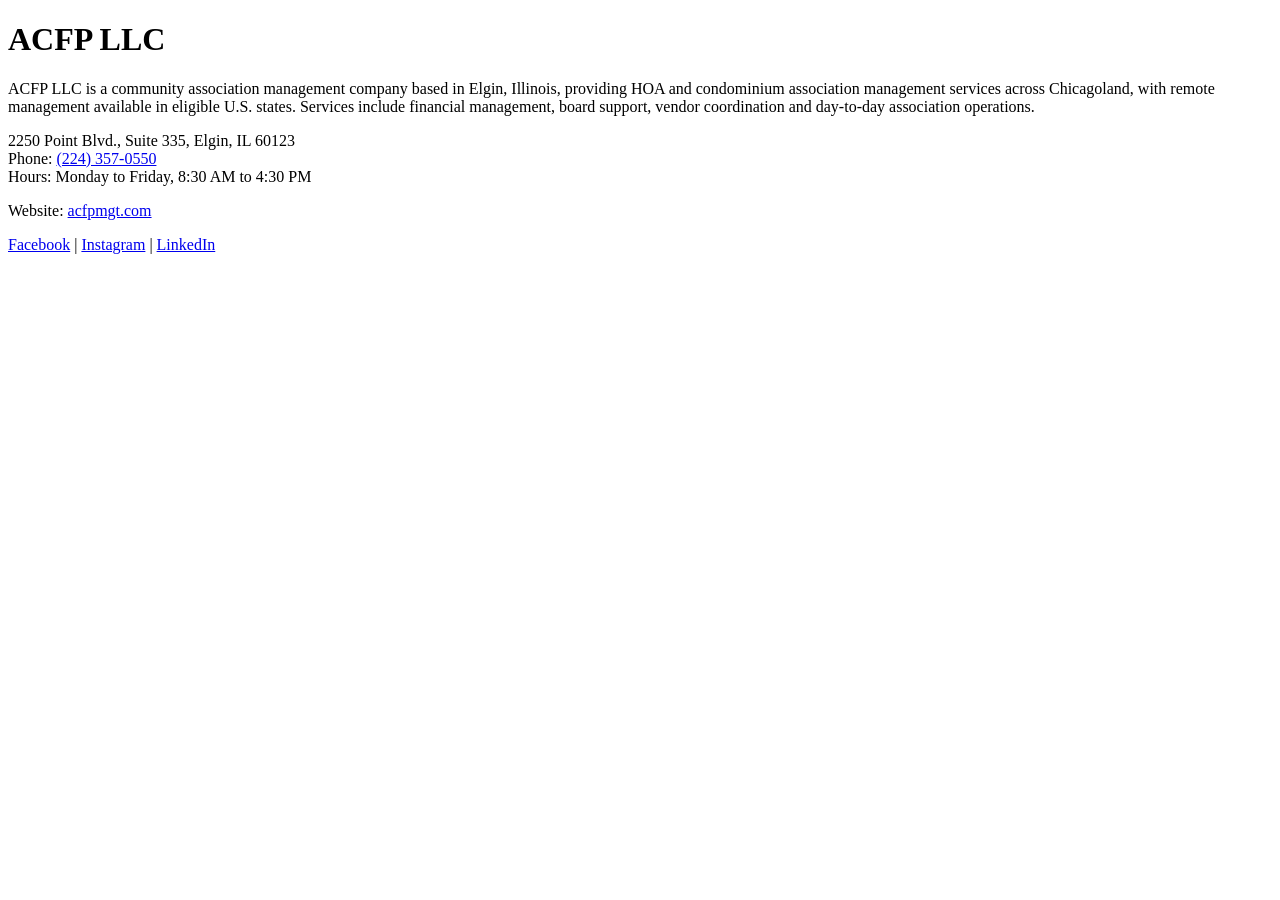
==== index.html @ fa05a3b2 "Create index.html" ====
<!DOCTYPE html>
<html lang="en">
<head>
<meta charset="utf-8">
<meta name="viewport" content="width=device-width, initial-scale=1">
<title>ACFP LLC | Community Association &amp; HOA Management in Elgin, IL</title>
<meta name="description" content="ACFP LLC provides HOA and condominium association management in Elgin, Illinois and across Chicagoland.">
</head>
<body>
<h1>ACFP LLC</h1>
<p>ACFP LLC is a community association management company based in Elgin, Illinois, providing HOA and condominium association management services across Chicagoland, with remote management available in eligible U.S. states. Services include financial management, board support, vendor coordination and day-to-day association operations.</p>
<p>2250 Point Blvd., Suite 335, Elgin, IL 60123<br>
Phone: <a href="tel:+12243570550">(224) 357-0550</a><br>
Hours: Monday to Friday, 8:30 AM to 4:30 PM</p>
<p>Website: <a href="https://acfpmgt.com/">acfpmgt.com</a></p>
<p><a href="https://www.facebook.com/acfpmgt/">Facebook</a> | <a href="https://www.instagram.com/acfpmgt/">Instagram</a> | <a href="https://www.linkedin.com/company/acfp-llc">LinkedIn</a></p>
</body>
</html>
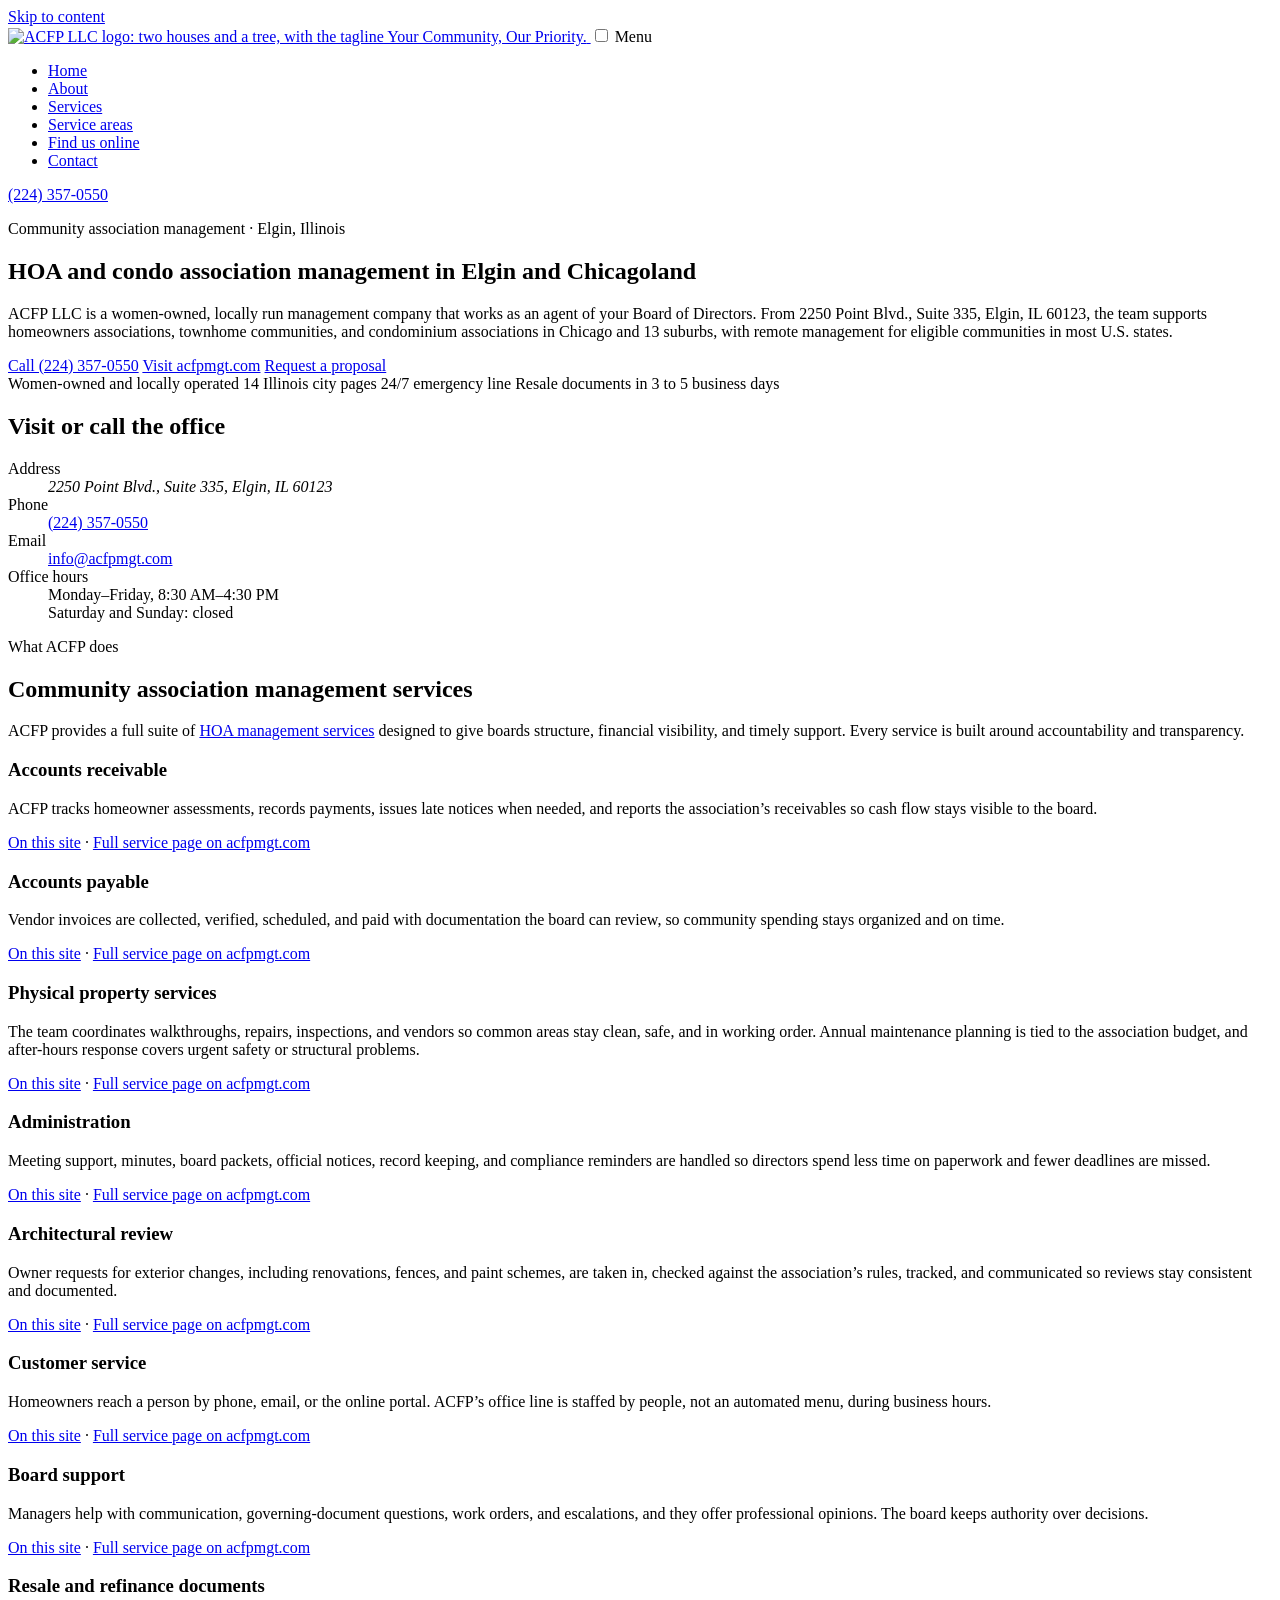
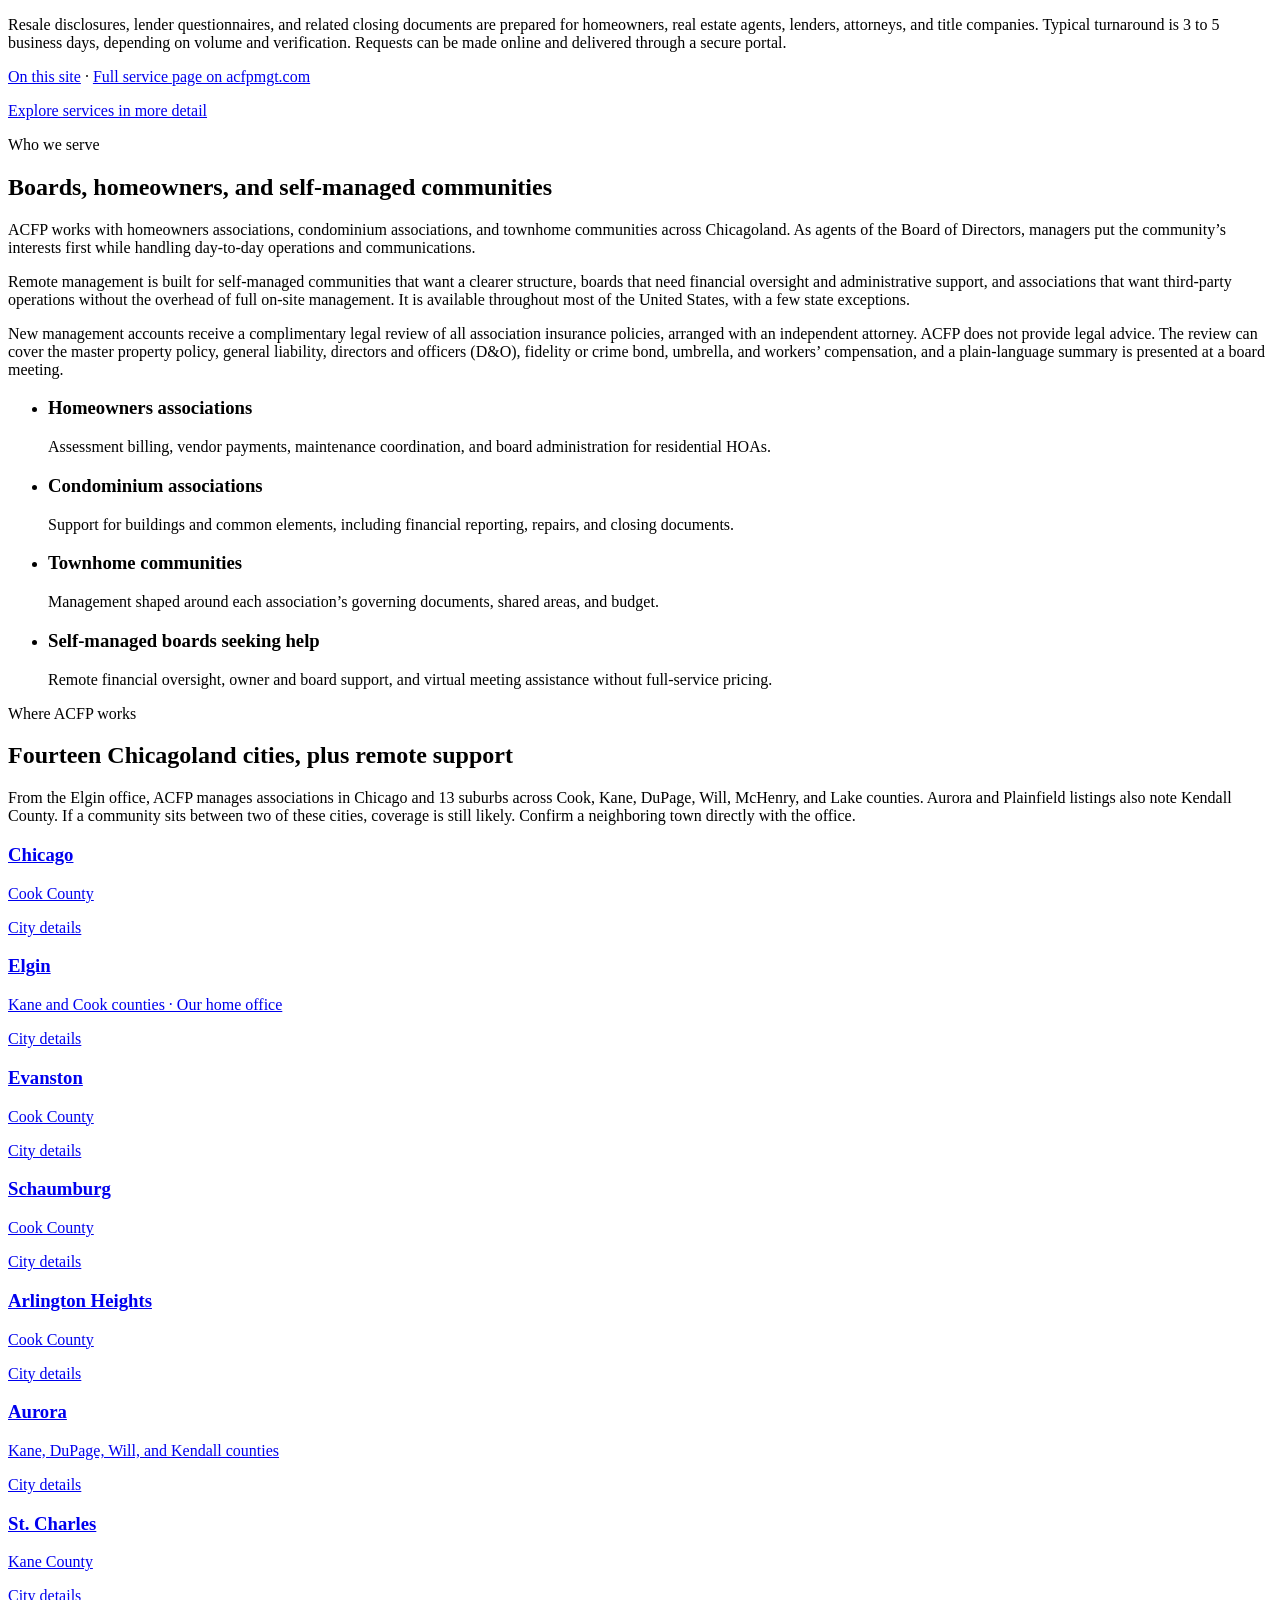
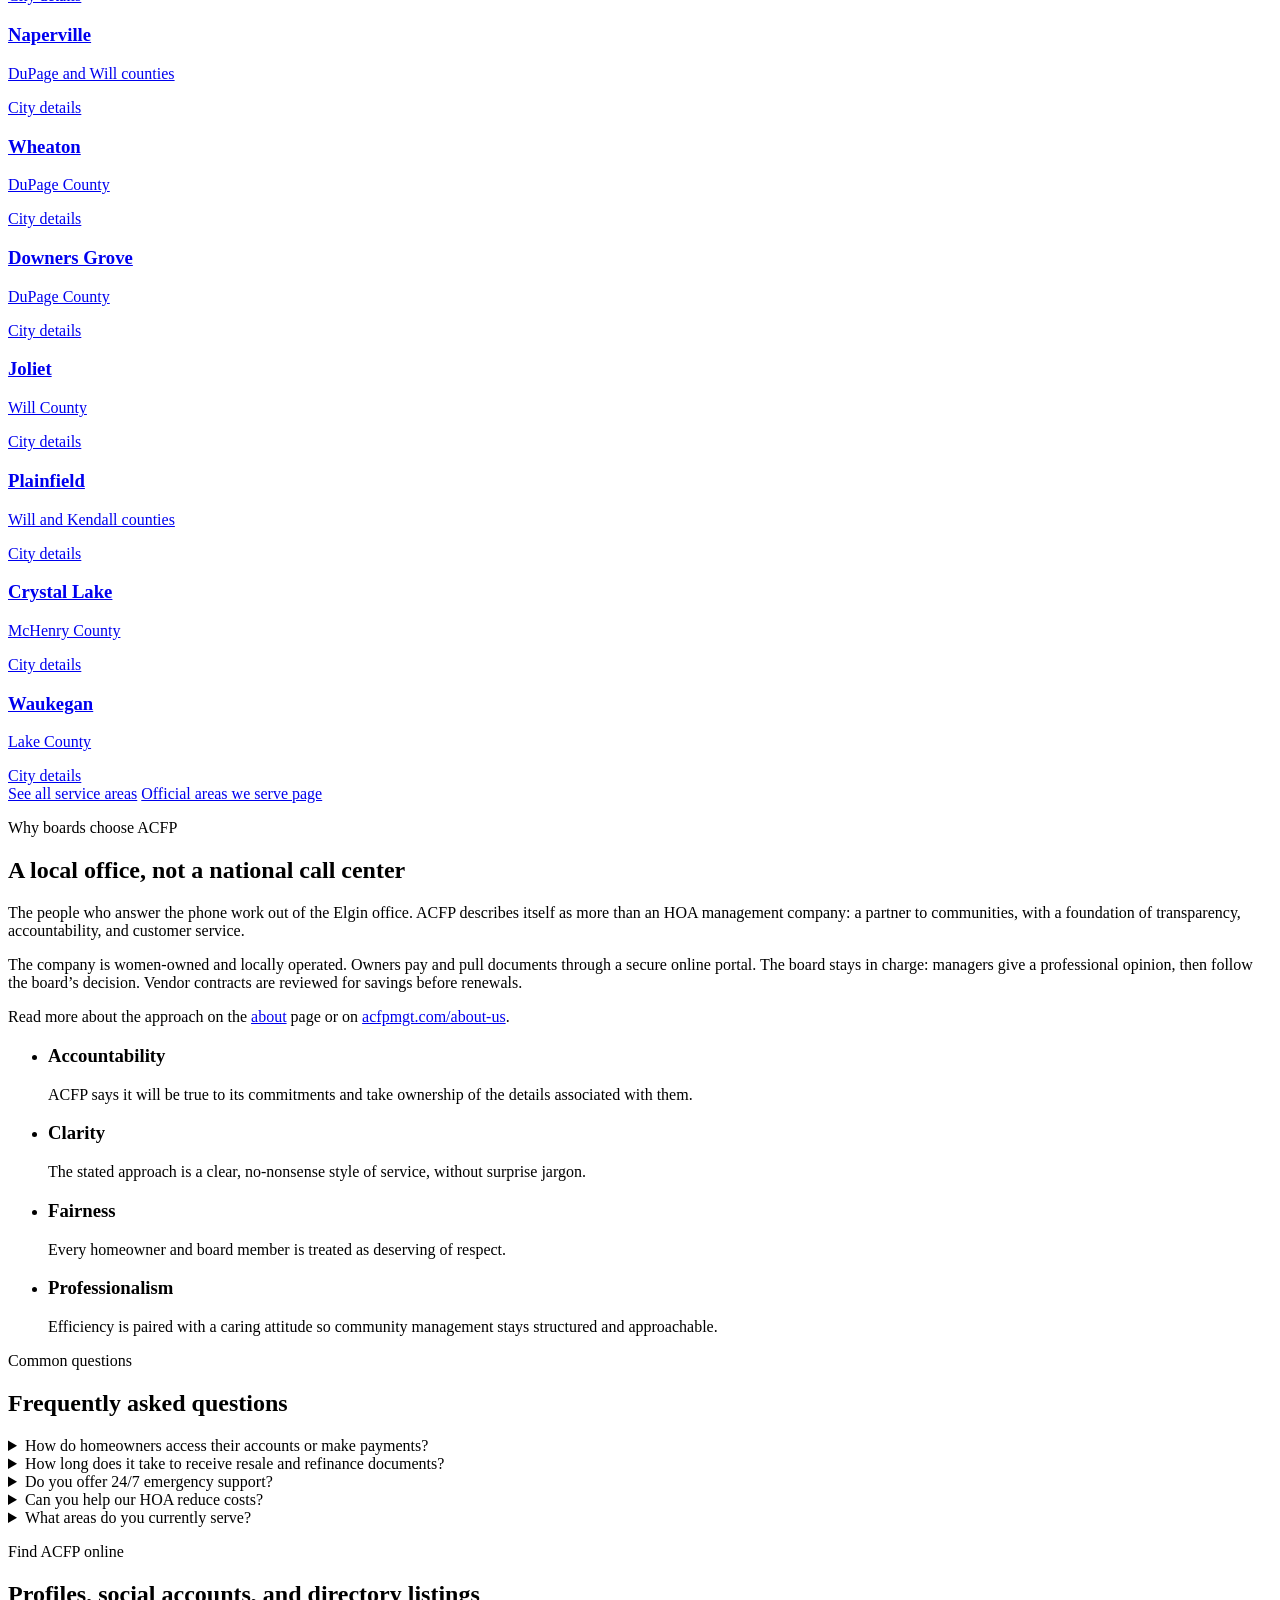
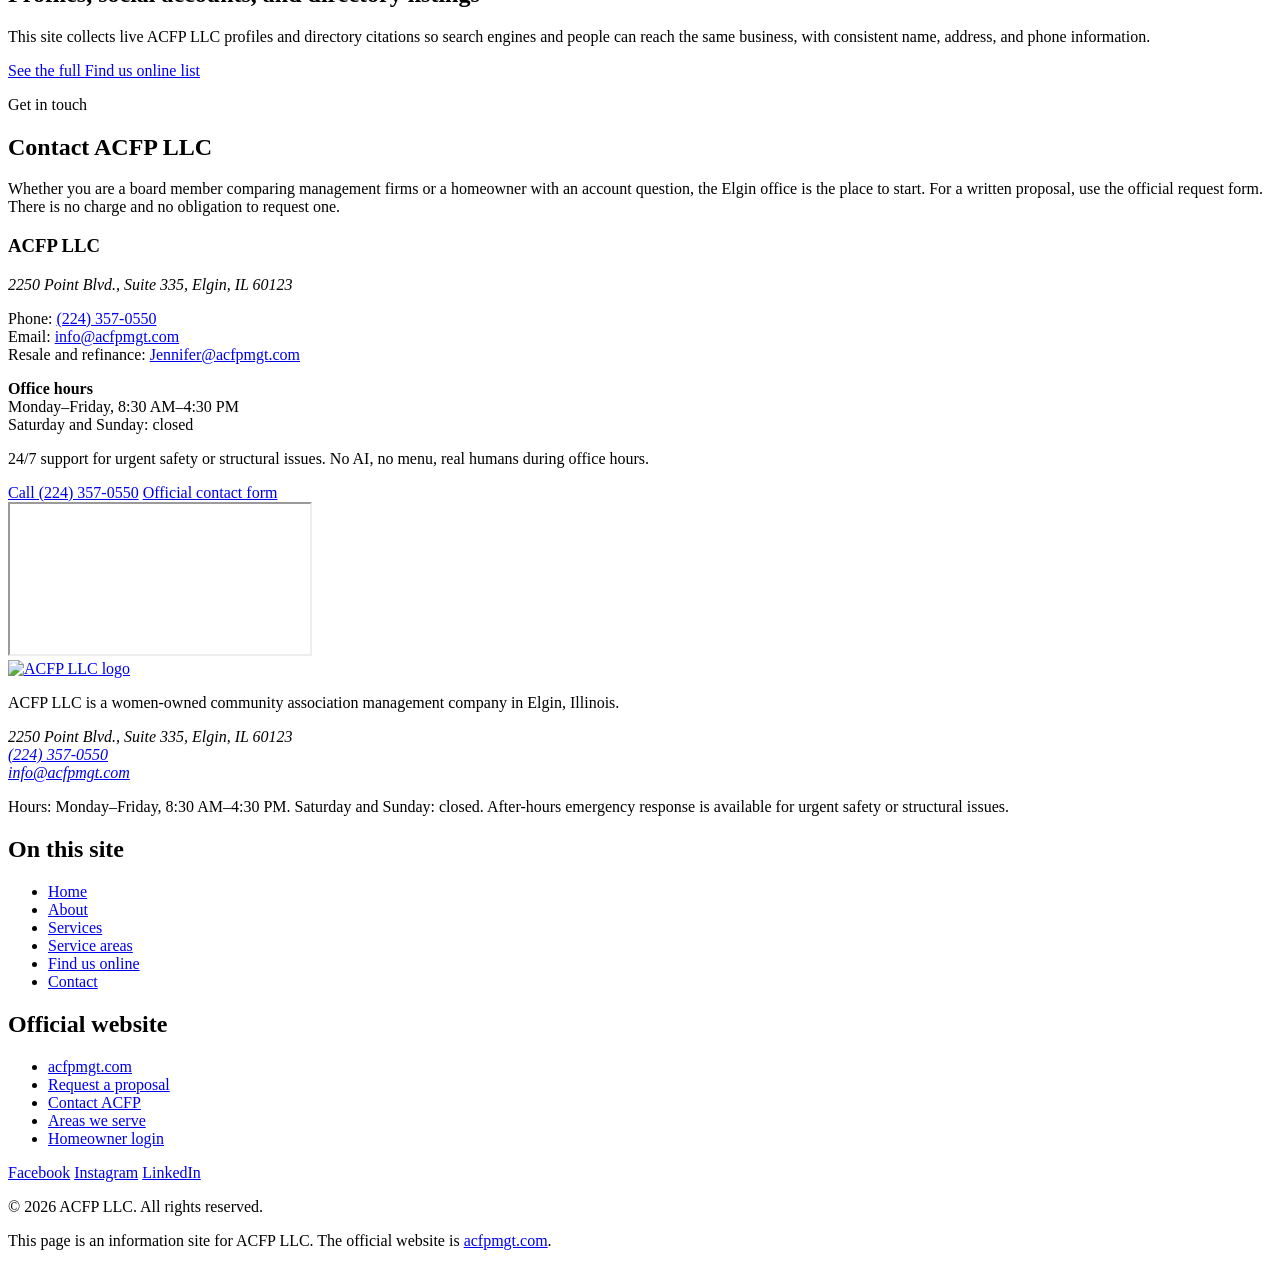
==== commit d4255558: "Launch new ACFP LLC landing site" ====
--- a/index.html
+++ b/index.html
@@ -1,18 +1,962 @@
 <!DOCTYPE html>
 <html lang="en">
 <head>
-<meta charset="utf-8">
-<meta name="viewport" content="width=device-width, initial-scale=1">
-<title>ACFP LLC | Community Association &amp; HOA Management in Elgin, IL</title>
-<meta name="description" content="ACFP LLC provides HOA and condominium association management in Elgin, Illinois and across Chicagoland.">
+  <meta charset="utf-8">
+  <meta name="viewport" content="width=device-width, initial-scale=1">
+  <title>HOA &amp; Condo Management in Elgin, IL | ACFP LLC</title>
+  <meta name="description" content="ACFP LLC provides HOA, condo, and townhome association management from Elgin, Illinois, across 14 Chicagoland cities, plus remote support in most U.S. states.">
+  <link rel="canonical" href="https://acfpllc.github.io/">
+  <meta name="robots" content="index, follow">
+  <meta name="theme-color" content="#143A4E">
+  <meta property="og:type" content="website">
+  <meta property="og:site_name" content="ACFP LLC">
+  <meta property="og:title" content="HOA &amp; Condo Management in Elgin, IL | ACFP LLC">
+  <meta property="og:description" content="ACFP LLC provides HOA, condo, and townhome association management from Elgin, Illinois, across 14 Chicagoland cities, plus remote support in most U.S. states.">
+  <meta property="og:url" content="https://acfpllc.github.io/">
+  <meta property="og:image" content="https://acfpllc.github.io/assets/og-image.png">
+  <meta property="og:image:alt" content="ACFP LLC logo and Elgin, Illinois office details">
+  <meta property="og:locale" content="en_US">
+  <meta name="twitter:card" content="summary_large_image">
+  <meta name="twitter:title" content="HOA &amp; Condo Management in Elgin, IL | ACFP LLC">
+  <meta name="twitter:description" content="ACFP LLC provides HOA, condo, and townhome association management from Elgin, Illinois, across 14 Chicagoland cities, plus remote support in most U.S. states.">
+  <meta name="twitter:image" content="https://acfpllc.github.io/assets/og-image.png">
+  <link rel="icon" type="image/png" href="/assets/favicon.png">
+  <link rel="apple-touch-icon" href="/assets/favicon.png">
+  <link rel="preconnect" href="https://fonts.googleapis.com">
+  <link rel="preconnect" href="https://fonts.gstatic.com" crossorigin>
+  <link href="https://fonts.googleapis.com/css2?family=Fraunces:opsz,wght@9..144,500;9..144,600;9..144,700&amp;family=Source+Sans+3:ital,wght@0,400;0,600;0,700;1,400&amp;display=swap" rel="stylesheet">
+  <link rel="stylesheet" href="/assets/styles.css">
+<script type="application/ld+json">
+{
+  "@context": "https://schema.org",
+  "@graph": [
+    {
+      "@type": "ProfessionalService",
+      "@id": "https://acfpllc.github.io/#business",
+      "name": "ACFP LLC",
+      "legalName": "ACFP LLC",
+      "url": "https://acfpmgt.com/",
+      "image": "https://acfpllc.github.io/assets/logo.png",
+      "logo": "https://acfpllc.github.io/assets/logo.png",
+      "email": "info@acfpmgt.com",
+      "telephone": "+12243570550",
+      "description": "ACFP LLC is a women-owned community association management company based in Elgin, Illinois. It manages homeowners associations, condominium associations, and townhome communities in Chicago and 13 suburbs across Cook, Kane, DuPage, Will, McHenry, and Lake counties, with remote management available in most U.S. states.",
+      "slogan": "Your Community, Our Priority.",
+      "address": {
+        "@type": "PostalAddress",
+        "streetAddress": "2250 Point Blvd., Suite 335",
+        "addressLocality": "Elgin",
+        "addressRegion": "IL",
+        "postalCode": "60123",
+        "addressCountry": "US"
+      },
+      "geo": {
+        "@type": "GeoCoordinates",
+        "latitude": 42.08229,
+        "longitude": -88.33299
+      },
+      "hasMap": "https://www.google.com/maps/search/?api=1\u0026query=2250+Point+Blvd.,+Suite+335,+Elgin,+IL+60123",
+      "openingHoursSpecification": {
+        "@type": "OpeningHoursSpecification",
+        "dayOfWeek": [
+          "Monday",
+          "Tuesday",
+          "Wednesday",
+          "Thursday",
+          "Friday"
+        ],
+        "opens": "08:30",
+        "closes": "16:30"
+      },
+      "areaServed": [
+        {
+          "@type": "City",
+          "name": "Chicago",
+          "sameAs": [
+            "https://en.wikipedia.org/wiki/Chicago",
+            "https://www.wikidata.org/wiki/Q1297",
+            "https://www.google.com/search?kgmid=/m/01_d4"
+          ]
+        },
+        {
+          "@type": "City",
+          "name": "Elgin, Illinois",
+          "sameAs": [
+            "https://en.wikipedia.org/wiki/Elgin,_Illinois",
+            "https://www.wikidata.org/wiki/Q499887",
+            "https://www.google.com/search?kgmid=/m/0s4sj"
+          ]
+        },
+        {
+          "@type": "City",
+          "name": "Evanston, Illinois",
+          "sameAs": [
+            "https://en.wikipedia.org/wiki/Evanston,_Illinois",
+            "https://www.wikidata.org/wiki/Q462799",
+            "https://www.google.com/search?kgmid=/m/0psxp"
+          ]
+        },
+        {
+          "@type": "City",
+          "name": "Schaumburg, Illinois",
+          "sameAs": [
+            "https://en.wikipedia.org/wiki/Schaumburg,_Illinois",
+            "https://www.wikidata.org/wiki/Q988162",
+            "https://www.google.com/search?kgmid=/m/0s5md"
+          ]
+        },
+        {
+          "@type": "City",
+          "name": "Arlington Heights, Illinois",
+          "sameAs": [
+            "https://en.wikipedia.org/wiki/Arlington_Heights,_Illinois",
+            "https://www.wikidata.org/wiki/Q997132",
+            "https://www.google.com/search?kgmid=/m/0s4fg"
+          ]
+        },
+        {
+          "@type": "City",
+          "name": "Aurora, Illinois",
+          "sameAs": [
+            "https://en.wikipedia.org/wiki/Aurora,_Illinois",
+            "https://www.wikidata.org/wiki/Q22595",
+            "https://www.google.com/search?kgmid=/m/0s69k"
+          ]
+        },
+        {
+          "@type": "City",
+          "name": "St. Charles, Illinois",
+          "sameAs": [
+            "https://en.wikipedia.org/wiki/St._Charles,_Illinois",
+            "https://www.wikidata.org/wiki/Q578481",
+            "https://www.google.com/search?kgmid=/m/0133t5"
+          ]
+        },
+        {
+          "@type": "City",
+          "name": "Naperville, Illinois",
+          "sameAs": [
+            "https://en.wikipedia.org/wiki/Naperville,_Illinois",
+            "https://www.wikidata.org/wiki/Q243007",
+            "https://www.google.com/search?kgmid=/m/0s6g4"
+          ]
+        },
+        {
+          "@type": "City",
+          "name": "Wheaton, Illinois",
+          "sameAs": [
+            "https://en.wikipedia.org/wiki/Wheaton,_Illinois",
+            "https://www.wikidata.org/wiki/Q575315",
+            "https://www.google.com/search?kgmid=/m/0s6jm"
+          ]
+        },
+        {
+          "@type": "City",
+          "name": "Downers Grove, Illinois",
+          "sameAs": [
+            "https://en.wikipedia.org/wiki/Downers_Grove,_Illinois",
+            "https://www.wikidata.org/wiki/Q1007011",
+            "https://www.google.com/search?kgmid=/m/01_7t8k"
+          ]
+        },
+        {
+          "@type": "City",
+          "name": "Joliet, Illinois",
+          "sameAs": [
+            "https://en.wikipedia.org/wiki/Joliet,_Illinois",
+            "https://www.wikidata.org/wiki/Q40345",
+            "https://www.google.com/search?kgmid=/m/0s9b_"
+          ]
+        },
+        {
+          "@type": "City",
+          "name": "Plainfield, Illinois",
+          "sameAs": [
+            "https://en.wikipedia.org/wiki/Plainfield,_Illinois",
+            "https://www.wikidata.org/wiki/Q1012017",
+            "https://www.google.com/search?kgmid=/m/0sjdw"
+          ]
+        },
+        {
+          "@type": "City",
+          "name": "Crystal Lake, Illinois",
+          "sameAs": [
+            "https://en.wikipedia.org/wiki/Crystal_Lake,_Illinois",
+            "https://www.wikidata.org/wiki/Q577478",
+            "https://www.google.com/search?kgmid=/m/0sc_x"
+          ]
+        },
+        {
+          "@type": "City",
+          "name": "Waukegan, Illinois",
+          "sameAs": [
+            "https://en.wikipedia.org/wiki/Waukegan,_Illinois",
+            "https://www.wikidata.org/wiki/Q578289",
+            "https://www.google.com/search?kgmid=/m/0sbbq"
+          ]
+        },
+        {
+          "@type": "AdministrativeArea",
+          "name": "Cook County, Illinois",
+          "sameAs": [
+            "https://en.wikipedia.org/wiki/Cook_County,_Illinois",
+            "https://www.wikidata.org/wiki/Q108418",
+            "https://www.google.com/search?kgmid=/m/0nvt9"
+          ]
+        },
+        {
+          "@type": "AdministrativeArea",
+          "name": "Kane County, Illinois",
+          "sameAs": [
+            "https://en.wikipedia.org/wiki/Kane_County,_Illinois",
+            "https://www.wikidata.org/wiki/Q486112",
+            "https://www.google.com/search?kgmid=/m/0nvg4"
+          ]
+        },
+        {
+          "@type": "AdministrativeArea",
+          "name": "DuPage County, Illinois",
+          "sameAs": [
+            "https://en.wikipedia.org/wiki/DuPage_County,_Illinois",
+            "https://www.wikidata.org/wiki/Q109626",
+            "https://www.google.com/search?kgmid=/m/0nvrd"
+          ]
+        },
+        {
+          "@type": "AdministrativeArea",
+          "name": "Will County, Illinois",
+          "sameAs": [
+            "https://en.wikipedia.org/wiki/Will_County,_Illinois",
+            "https://www.wikidata.org/wiki/Q483942",
+            "https://www.google.com/search?kgmid=/m/0l3kx"
+          ]
+        },
+        {
+          "@type": "AdministrativeArea",
+          "name": "McHenry County, Illinois",
+          "sameAs": [
+            "https://en.wikipedia.org/wiki/McHenry_County,_Illinois",
+            "https://www.wikidata.org/wiki/Q487403",
+            "https://www.google.com/search?kgmid=/m/0nv6n"
+          ]
+        },
+        {
+          "@type": "AdministrativeArea",
+          "name": "Lake County, Illinois",
+          "sameAs": [
+            "https://en.wikipedia.org/wiki/Lake_County,_Illinois",
+            "https://www.wikidata.org/wiki/Q484263",
+            "https://www.google.com/search?kgmid=/m/0nvd8"
+          ]
+        },
+        {
+          "@type": "AdministrativeArea",
+          "name": "Kendall County, Illinois",
+          "sameAs": [
+            "https://en.wikipedia.org/wiki/Kendall_County,_Illinois",
+            "https://www.wikidata.org/wiki/Q112512",
+            "https://www.google.com/search?kgmid=/m/0nvfd"
+          ]
+        },
+        {
+          "@type": "State",
+          "name": "Illinois",
+          "sameAs": [
+            "https://en.wikipedia.org/wiki/Illinois",
+            "https://www.wikidata.org/wiki/Q1204",
+            "https://www.google.com/search?kgmid=/m/03v0t"
+          ]
+        },
+        {
+          "@type": "Country",
+          "name": "United States"
+        }
+      ],
+      "sameAs": [
+        "https://acfpmgt.com/",
+        "https://www.facebook.com/acfpmgt/",
+        "https://www.instagram.com/acfpmgt/",
+        "https://www.linkedin.com/company/acfp-llc",
+        "https://github.com/acfpllc",
+        "https://about.me/acfpllc",
+        "https://www.tumblr.com/acfpllc",
+        "https://www.pinterest.com/acfpllc/",
+        "https://dev.to/acfpmgt",
+        "https://acfpmgt.blogspot.com/",
+        "https://sites.google.com/view/acfpmgt",
+        "https://acfpmgt.substack.com/",
+        "https://acfpmgt.wordpress.com",
+        "https://www.reddit.com/user/ACFP_LLC/",
+        "https://www.localstar.org/acfp-llc",
+        "https://www.brownbook.net/business/56101312/acfp-llc",
+        "https://bizzdart.com/listing/acfp-llc-hoa-community-association-management/",
+        "https://www.freelistingusa.com/listings/acfp-llc",
+        "https://www.n49.com/biz/7522853/acfp-llc-illinois-elgin-2250-point-blvd/",
+        "https://www.blinx.biz/acfp-llc",
+        "https://www.find-us-here.com/businesses/ACFP-LLC-Elgin-Illinois-USA/34655810/",
+        "https://biz.directory/listing/acfp-llc/",
+        "https://bizfaves.com/listing/acfp-llc",
+        "https://www.qdexx.com/US/IL/Elgin/Real%20Estate/US-IL-Elgin-Real-Estate-ACFP-LLC",
+        "https://www.karosearch.com/business/acfp-llc-092795.html",
+        "https://directory9.net/listing/acfp-llc.html",
+        "https://www.iformative.com/product/acfp-llc-p3194846.html",
+        "https://www.hotfrog.com/company/AaHllATxcZCN-8JIPsG_mQ/acfp-llc/elgin/real-estate-services",
+        "https://smallbusinessusa.com/listing/acfp-llc.html",
+        "https://metriteweb.com/listing/acfp-llc/"
+      ],
+      "knowsAbout": [
+        {
+          "@type": "Thing",
+          "name": "homeowners association",
+          "sameAs": [
+            "https://en.wikipedia.org/wiki/Homeowner_association",
+            "https://www.wikidata.org/wiki/Q706636",
+            "https://www.google.com/search?kgmid=/m/01pmzd"
+          ]
+        },
+        {
+          "@type": "Thing",
+          "name": "condominium",
+          "sameAs": [
+            "https://en.wikipedia.org/wiki/Condominium",
+            "https://www.wikidata.org/wiki/Q161851",
+            "https://www.google.com/search?kgmid=/m/020ys5"
+          ]
+        },
+        {
+          "@type": "Thing",
+          "name": "property management",
+          "sameAs": [
+            "https://en.wikipedia.org/wiki/Property_management",
+            "https://www.wikidata.org/wiki/Q1618728",
+            "https://www.google.com/search?kgmid=/g/12203lvh"
+          ]
+        }
+      ],
+      "hasOfferCatalog": {
+        "@type": "OfferCatalog",
+        "name": "Community association management services",
+        "itemListElement": [
+          {
+            "@type": "Offer",
+            "itemOffered": {
+              "@type": "Service",
+              "name": "Accounts receivable",
+              "url": "https://acfpmgt.com/accounts-receivable-management/",
+              "serviceType": "Accounts receivable",
+              "provider": {
+                "@id": "https://acfpllc.github.io/#business"
+              }
+            }
+          },
+          {
+            "@type": "Offer",
+            "itemOffered": {
+              "@type": "Service",
+              "name": "Accounts payable",
+              "url": "https://acfpmgt.com/accounts-payable-management/",
+              "serviceType": "Accounts payable",
+              "provider": {
+                "@id": "https://acfpllc.github.io/#business"
+              }
+            }
+          },
+          {
+            "@type": "Offer",
+            "itemOffered": {
+              "@type": "Service",
+              "name": "Physical property services",
+              "url": "https://acfpmgt.com/physical-property-services/",
+              "serviceType": "Physical property services",
+              "provider": {
+                "@id": "https://acfpllc.github.io/#business"
+              }
+            }
+          },
+          {
+            "@type": "Offer",
+            "itemOffered": {
+              "@type": "Service",
+              "name": "Administration",
+              "url": "https://acfpmgt.com/hoa-administration-services/",
+              "serviceType": "Administration",
+              "provider": {
+                "@id": "https://acfpllc.github.io/#business"
+              }
+            }
+          },
+          {
+            "@type": "Offer",
+            "itemOffered": {
+              "@type": "Service",
+              "name": "Architectural review",
+              "url": "https://acfpmgt.com/architectural-review-services/",
+              "serviceType": "Architectural review",
+              "provider": {
+                "@id": "https://acfpllc.github.io/#business"
+              }
+            }
+          },
+          {
+            "@type": "Offer",
+            "itemOffered": {
+              "@type": "Service",
+              "name": "Customer service",
+              "url": "https://acfpmgt.com/hoa-customer-service/",
+              "serviceType": "Customer service",
+              "provider": {
+                "@id": "https://acfpllc.github.io/#business"
+              }
+            }
+          },
+          {
+            "@type": "Offer",
+            "itemOffered": {
+              "@type": "Service",
+              "name": "Board support",
+              "url": "https://acfpmgt.com/hoa-support-service/",
+              "serviceType": "Board support",
+              "provider": {
+                "@id": "https://acfpllc.github.io/#business"
+              }
+            }
+          },
+          {
+            "@type": "Offer",
+            "itemOffered": {
+              "@type": "Service",
+              "name": "Resale and refinance documents",
+              "url": "https://acfpmgt.com/resale-and-refinance-services/",
+              "serviceType": "Resale and refinance documents",
+              "provider": {
+                "@id": "https://acfpllc.github.io/#business"
+              }
+            }
+          }
+        ]
+      },
+      "contactPoint": [
+        {
+          "@type": "ContactPoint",
+          "contactType": "customer service",
+          "telephone": "+12243570550",
+          "email": "info@acfpmgt.com",
+          "hoursAvailable": {
+            "@type": "OpeningHoursSpecification",
+            "dayOfWeek": [
+              "Monday",
+              "Tuesday",
+              "Wednesday",
+              "Thursday",
+              "Friday"
+            ],
+            "opens": "08:30",
+            "closes": "16:30"
+          },
+          "areaServed": "US",
+          "availableLanguage": "English"
+        },
+        {
+          "@type": "ContactPoint",
+          "contactType": "emergency",
+          "telephone": "+12243570550",
+          "description": "24-hour after-hours emergency response for urgent property issues that affect safety or building structure."
+        }
+      ]
+    },
+    {
+      "@type": "WebSite",
+      "@id": "https://acfpllc.github.io/#website",
+      "url": "https://acfpllc.github.io/",
+      "name": "ACFP LLC",
+      "description": "Information site for ACFP LLC, a community association management company in Elgin, Illinois.",
+      "publisher": {
+        "@id": "https://acfpllc.github.io/#business"
+      },
+      "inLanguage": "en-US"
+    },
+    {
+      "@type": "WebPage",
+      "@id": "https://acfpllc.github.io/#webpage",
+      "url": "https://acfpllc.github.io/",
+      "name": "HOA \u0026 Condo Management in Elgin, IL | ACFP LLC",
+      "description": "ACFP LLC provides HOA, condo, and townhome association management from Elgin, Illinois, across 14 Chicagoland cities, plus remote support in most U.S. states.",
+      "isPartOf": {
+        "@id": "https://acfpllc.github.io/#website"
+      },
+      "about": [
+        {
+          "@type": "Thing",
+          "name": "homeowners association",
+          "sameAs": [
+            "https://en.wikipedia.org/wiki/Homeowner_association",
+            "https://www.wikidata.org/wiki/Q706636",
+            "https://www.google.com/search?kgmid=/m/01pmzd"
+          ]
+        },
+        {
+          "@id": "https://acfpllc.github.io/#business"
+        }
+      ],
+      "inLanguage": "en-US",
+      "primaryImageOfPage": "https://acfpllc.github.io/assets/og-image.png",
+      "mentions": [
+        {
+          "@type": "Thing",
+          "name": "homeowners association",
+          "sameAs": [
+            "https://en.wikipedia.org/wiki/Homeowner_association",
+            "https://www.wikidata.org/wiki/Q706636",
+            "https://www.google.com/search?kgmid=/m/01pmzd"
+          ]
+        },
+        {
+          "@type": "Thing",
+          "name": "condominium",
+          "sameAs": [
+            "https://en.wikipedia.org/wiki/Condominium",
+            "https://www.wikidata.org/wiki/Q161851",
+            "https://www.google.com/search?kgmid=/m/020ys5"
+          ]
+        },
+        {
+          "@type": "Thing",
+          "name": "property management",
+          "sameAs": [
+            "https://en.wikipedia.org/wiki/Property_management",
+            "https://www.wikidata.org/wiki/Q1618728",
+            "https://www.google.com/search?kgmid=/g/12203lvh"
+          ]
+        },
+        {
+          "@type": "City",
+          "name": "Elgin, Illinois",
+          "sameAs": [
+            "https://en.wikipedia.org/wiki/Elgin,_Illinois",
+            "https://www.wikidata.org/wiki/Q499887",
+            "https://www.google.com/search?kgmid=/m/0s4sj"
+          ]
+        },
+        {
+          "@type": "City",
+          "name": "Chicago",
+          "sameAs": [
+            "https://en.wikipedia.org/wiki/Chicago",
+            "https://www.wikidata.org/wiki/Q1297",
+            "https://www.google.com/search?kgmid=/m/01_d4"
+          ]
+        },
+        {
+          "@type": "State",
+          "name": "Illinois",
+          "sameAs": [
+            "https://en.wikipedia.org/wiki/Illinois",
+            "https://www.wikidata.org/wiki/Q1204",
+            "https://www.google.com/search?kgmid=/m/03v0t"
+          ]
+        }
+      ]
+    },
+    {
+      "@type": "BreadcrumbList",
+      "itemListElement": [
+        {
+          "@type": "ListItem",
+          "position": 1,
+          "name": "Home",
+          "item": "https://acfpllc.github.io/"
+        }
+      ]
+    },
+    {
+      "@type": "FAQPage",
+      "mainEntity": [
+        {
+          "@type": "Question",
+          "name": "How do homeowners access their accounts or make payments?",
+          "acceptedAnswer": {
+            "@type": "Answer",
+            "text": "Homeowners can find portal access links on the ACFP website to check a balance, make a payment, update information, and open documents in a secure online portal."
+          }
+        },
+        {
+          "@type": "Question",
+          "name": "How long does it take to receive resale and refinance documents?",
+          "acceptedAnswer": {
+            "@type": "Answer",
+            "text": "Typically, ACFP provides resale and refinance documents within 3 to 5 business days, depending on request volume and verification requirements."
+          }
+        },
+        {
+          "@type": "Question",
+          "name": "Do you offer 24/7 emergency support?",
+          "acceptedAnswer": {
+            "@type": "Answer",
+            "text": "Yes. ACFP provides 24-hour after-hours emergency response for urgent property issues that affect safety or building structure. Call 911 for immediate threats to life or safety."
+          }
+        },
+        {
+          "@type": "Question",
+          "name": "Can you help our HOA reduce costs?",
+          "acceptedAnswer": {
+            "@type": "Answer",
+            "text": "ACFP analyzes current vendor contracts, operational efficiency, and maintenance strategies to identify cost-saving opportunities."
+          }
+        },
+        {
+          "@type": "Question",
+          "name": "What areas do you currently serve?",
+          "acceptedAnswer": {
+            "@type": "Answer",
+            "text": "ACFP manages associations in Chicago and 13 suburbs across Cook, Kane, DuPage, Will, McHenry, and Lake counties, and also works with associations in neighboring Chicago suburbs. Remote management is available in most U.S. states, with a few exceptions."
+          }
+        }
+      ]
+    }
+  ]
+}
+</script>
 </head>
 <body>
-<h1>ACFP LLC</h1>
-<p>ACFP LLC is a community association management company based in Elgin, Illinois, providing HOA and condominium association management services across Chicagoland, with remote management available in eligible U.S. states. Services include financial management, board support, vendor coordination and day-to-day association operations.</p>
-<p>2250 Point Blvd., Suite 335, Elgin, IL 60123<br>
-Phone: <a href="tel:+12243570550">(224) 357-0550</a><br>
-Hours: Monday to Friday, 8:30 AM to 4:30 PM</p>
-<p>Website: <a href="https://acfpmgt.com/">acfpmgt.com</a></p>
-<p><a href="https://www.facebook.com/acfpmgt/">Facebook</a> | <a href="https://www.instagram.com/acfpmgt/">Instagram</a> | <a href="https://www.linkedin.com/company/acfp-llc">LinkedIn</a></p>
+  <a class="skip-link" href="#main">Skip to content</a>
+  <header class="site-header">
+    <div class="wrap header-inner">
+      <a class="logo-link" href="/">
+        <img src="/assets/logo.png" width="168" height="113" alt="ACFP LLC logo: two houses and a tree, with the tagline Your Community, Our Priority.">
+      </a>
+      <input type="checkbox" id="nav-toggle" class="nav-toggle" autocomplete="off">
+      <label class="nav-toggle-label" for="nav-toggle">Menu</label>
+      <nav class="site-nav" aria-label="Primary">
+        <ul>
+          <li><a href="/" aria-current="page">Home</a></li>
+          <li><a href="/about/">About</a></li>
+          <li><a href="/services/">Services</a></li>
+          <li><a href="/service-areas/">Service areas</a></li>
+          <li><a href="/find-us/">Find us online</a></li>
+          <li><a href="/contact/">Contact</a></li>
+        </ul>
+      </nav>
+      <a class="header-phone" href="tel:+12243570550">(224) 357-0550</a>
+    </div>
+  </header>
+  <main id="main">
+    <section class="hero">
+      <div class="wrap hero-grid">
+        <div>
+          <p class="eyebrow">Community association management · Elgin, Illinois</p>
+          <h1>HOA and condo association management in Elgin and Chicagoland</h1>
+          <p class="lede">ACFP LLC is a women-owned, locally run management company that works as an agent of your Board of Directors. From 2250 Point Blvd., Suite 335, Elgin, IL 60123, the team supports homeowners associations, townhome communities, and condominium associations in Chicago and 13 suburbs, with remote management for eligible communities in most U.S. states.</p>
+          <div class="hero-actions">
+            <a class="btn btn-primary" href="tel:+12243570550">Call (224) 357-0550</a>
+            <a class="btn btn-secondary" href="https://acfpmgt.com/">Visit acfpmgt.com</a>
+            <a class="btn btn-secondary" href="https://acfpmgt.com/request-a-proposal/">Request a proposal</a>
+          </div>
+          <div class="chips">
+            <span class="chip">Women-owned and locally operated</span>
+            <span class="chip">14 Illinois city pages</span>
+            <span class="chip">24/7 emergency line</span>
+            <span class="chip">Resale documents in 3 to 5 business days</span>
+          </div>
+        </div>
+        <aside class="hero-panel">
+          <h2>Visit or call the office</h2>
+          <dl>
+            <dt>Address</dt>
+            <dd><address>2250 Point Blvd., Suite 335, Elgin, IL 60123</address></dd>
+            <dt>Phone</dt>
+            <dd><a href="tel:+12243570550">(224) 357-0550</a></dd>
+            <dt>Email</dt>
+            <dd><a href="mailto:info@acfpmgt.com">info@acfpmgt.com</a></dd>
+            <dt>Office hours</dt>
+            <dd>Monday–Friday, 8:30 AM–4:30 PM<br>Saturday and Sunday: closed</dd>
+          </dl>
+        </aside>
+      </div>
+    </section>
+    <section>
+      <div class="wrap">
+        <p class="section-kicker">What ACFP does</p>
+        <h2>Community association management services</h2>
+        <p class="section-intro">ACFP provides a full suite of <a href="https://acfpmgt.com/services/">HOA management services</a> designed to give boards structure, financial visibility, and timely support. Every service is built around accountability and transparency.</p>
+        <div class="card-grid">
+        <article class="card" id="preview-accounts-receivable">
+          <h3>Accounts receivable</h3>
+          <p>ACFP tracks homeowner assessments, records payments, issues late notices when needed, and reports the association’s receivables so cash flow stays visible to the board.</p>
+          <p><a class="more" href="/services/#accounts-receivable">On this site</a>
+          · <a class="more" href="https://acfpmgt.com/accounts-receivable-management/">Full service page on acfpmgt.com</a></p>
+        </article>
+        <article class="card" id="preview-accounts-payable">
+          <h3>Accounts payable</h3>
+          <p>Vendor invoices are collected, verified, scheduled, and paid with documentation the board can review, so community spending stays organized and on time.</p>
+          <p><a class="more" href="/services/#accounts-payable">On this site</a>
+          · <a class="more" href="https://acfpmgt.com/accounts-payable-management/">Full service page on acfpmgt.com</a></p>
+        </article>
+        <article class="card" id="preview-physical-property">
+          <h3>Physical property services</h3>
+          <p>The team coordinates walkthroughs, repairs, inspections, and vendors so common areas stay clean, safe, and in working order. Annual maintenance planning is tied to the association budget, and after-hours response covers urgent safety or structural problems.</p>
+          <p><a class="more" href="/services/#physical-property">On this site</a>
+          · <a class="more" href="https://acfpmgt.com/physical-property-services/">Full service page on acfpmgt.com</a></p>
+        </article>
+        <article class="card" id="preview-administration">
+          <h3>Administration</h3>
+          <p>Meeting support, minutes, board packets, official notices, record keeping, and compliance reminders are handled so directors spend less time on paperwork and fewer deadlines are missed.</p>
+          <p><a class="more" href="/services/#administration">On this site</a>
+          · <a class="more" href="https://acfpmgt.com/hoa-administration-services/">Full service page on acfpmgt.com</a></p>
+        </article>
+        <article class="card" id="preview-architectural-review">
+          <h3>Architectural review</h3>
+          <p>Owner requests for exterior changes, including renovations, fences, and paint schemes, are taken in, checked against the association’s rules, tracked, and communicated so reviews stay consistent and documented.</p>
+          <p><a class="more" href="/services/#architectural-review">On this site</a>
+          · <a class="more" href="https://acfpmgt.com/architectural-review-services/">Full service page on acfpmgt.com</a></p>
+        </article>
+        <article class="card" id="preview-customer-service">
+          <h3>Customer service</h3>
+          <p>Homeowners reach a person by phone, email, or the online portal. ACFP’s office line is staffed by people, not an automated menu, during business hours.</p>
+          <p><a class="more" href="/services/#customer-service">On this site</a>
+          · <a class="more" href="https://acfpmgt.com/hoa-customer-service/">Full service page on acfpmgt.com</a></p>
+        </article>
+        <article class="card" id="preview-board-support">
+          <h3>Board support</h3>
+          <p>Managers help with communication, governing-document questions, work orders, and escalations, and they offer professional opinions. The board keeps authority over decisions.</p>
+          <p><a class="more" href="/services/#board-support">On this site</a>
+          · <a class="more" href="https://acfpmgt.com/hoa-support-service/">Full service page on acfpmgt.com</a></p>
+        </article>
+        <article class="card" id="preview-resale-refinance">
+          <h3>Resale and refinance documents</h3>
+          <p>Resale disclosures, lender questionnaires, and related closing documents are prepared for homeowners, real estate agents, lenders, attorneys, and title companies. Typical turnaround is 3 to 5 business days, depending on volume and verification. Requests can be made online and delivered through a secure portal.</p>
+          <p><a class="more" href="/services/#resale-refinance">On this site</a>
+          · <a class="more" href="https://acfpmgt.com/resale-and-refinance-services/">Full service page on acfpmgt.com</a></p>
+        </article>
+        </div>
+        <div class="actions">
+          <a class="btn btn-outline" href="/services/">Explore services in more detail</a>
+        </div>
+      </div>
+    </section>
+    <section class="alt">
+      <div class="wrap split">
+        <div>
+          <p class="section-kicker">Who we serve</p>
+          <h2>Boards, homeowners, and self-managed communities</h2>
+          <p>ACFP works with homeowners associations, condominium associations, and townhome communities across Chicagoland. As agents of the Board of Directors, managers put the community’s interests first while handling day-to-day operations and communications.</p>
+          <p>Remote management is built for self-managed communities that want a clearer structure, boards that need financial oversight and administrative support, and associations that want third-party operations without the overhead of full on-site management. It is available throughout most of the United States, with a few state exceptions.</p>
+          <p>New management accounts receive a complimentary legal review of all association insurance policies, arranged with an independent attorney. ACFP does not provide legal advice. The review can cover the master property policy, general liability, directors and officers (D&amp;O), fidelity or crime bond, umbrella, and workers’ compensation, and a plain-language summary is presented at a board meeting.</p>
+        </div>
+        <ul class="value-list">
+          <li><h3>Homeowners associations</h3><p>Assessment billing, vendor payments, maintenance coordination, and board administration for residential HOAs.</p></li>
+          <li><h3>Condominium associations</h3><p>Support for buildings and common elements, including financial reporting, repairs, and closing documents.</p></li>
+          <li><h3>Townhome communities</h3><p>Management shaped around each association’s governing documents, shared areas, and budget.</p></li>
+          <li><h3>Self-managed boards seeking help</h3><p>Remote financial oversight, owner and board support, and virtual meeting assistance without full-service pricing.</p></li>
+        </ul>
+      </div>
+    </section>
+    <section>
+      <div class="wrap">
+        <p class="section-kicker">Where ACFP works</p>
+        <h2>Fourteen Chicagoland cities, plus remote support</h2>
+        <p class="section-intro">From the Elgin office, ACFP manages associations in Chicago and 13 suburbs across Cook, Kane, DuPage, Will, McHenry, and Lake counties. Aurora and Plainfield listings also note Kendall County. If a community sits between two of these cities, coverage is still likely. Confirm a neighboring town directly with the office.</p>
+        <div class="city-grid">
+        <a class="city-card" href="/service-areas/#chicago">
+          <h3>Chicago</h3>
+          <p class="meta">Cook County</p>
+          <span class="official">City details</span>
+        </a>
+        <a class="city-card" href="/service-areas/#elgin">
+          <h3>Elgin</h3>
+          <p class="meta">Kane and Cook counties · Our home office</p>
+          <span class="official">City details</span>
+        </a>
+        <a class="city-card" href="/service-areas/#evanston">
+          <h3>Evanston</h3>
+          <p class="meta">Cook County</p>
+          <span class="official">City details</span>
+        </a>
+        <a class="city-card" href="/service-areas/#schaumburg">
+          <h3>Schaumburg</h3>
+          <p class="meta">Cook County</p>
+          <span class="official">City details</span>
+        </a>
+        <a class="city-card" href="/service-areas/#arlington-heights">
+          <h3>Arlington Heights</h3>
+          <p class="meta">Cook County</p>
+          <span class="official">City details</span>
+        </a>
+        <a class="city-card" href="/service-areas/#aurora">
+          <h3>Aurora</h3>
+          <p class="meta">Kane, DuPage, Will, and Kendall counties</p>
+          <span class="official">City details</span>
+        </a>
+        <a class="city-card" href="/service-areas/#st-charles">
+          <h3>St. Charles</h3>
+          <p class="meta">Kane County</p>
+          <span class="official">City details</span>
+        </a>
+        <a class="city-card" href="/service-areas/#naperville">
+          <h3>Naperville</h3>
+          <p class="meta">DuPage and Will counties</p>
+          <span class="official">City details</span>
+        </a>
+        <a class="city-card" href="/service-areas/#wheaton">
+          <h3>Wheaton</h3>
+          <p class="meta">DuPage County</p>
+          <span class="official">City details</span>
+        </a>
+        <a class="city-card" href="/service-areas/#downers-grove">
+          <h3>Downers Grove</h3>
+          <p class="meta">DuPage County</p>
+          <span class="official">City details</span>
+        </a>
+        <a class="city-card" href="/service-areas/#joliet">
+          <h3>Joliet</h3>
+          <p class="meta">Will County</p>
+          <span class="official">City details</span>
+        </a>
+        <a class="city-card" href="/service-areas/#plainfield">
+          <h3>Plainfield</h3>
+          <p class="meta">Will and Kendall counties</p>
+          <span class="official">City details</span>
+        </a>
+        <a class="city-card" href="/service-areas/#crystal-lake">
+          <h3>Crystal Lake</h3>
+          <p class="meta">McHenry County</p>
+          <span class="official">City details</span>
+        </a>
+        <a class="city-card" href="/service-areas/#waukegan">
+          <h3>Waukegan</h3>
+          <p class="meta">Lake County</p>
+          <span class="official">City details</span>
+        </a>
+        </div>
+        <div class="actions">
+          <a class="btn btn-outline" href="/service-areas/">See all service areas</a>
+          <a class="btn btn-solid" href="https://acfpmgt.com/areas-we-serve/">Official areas we serve page</a>
+        </div>
+      </div>
+    </section>
+    <section class="mist">
+      <div class="wrap split">
+        <div>
+          <p class="section-kicker">Why boards choose ACFP</p>
+          <h2>A local office, not a national call center</h2>
+          <p>The people who answer the phone work out of the Elgin office. ACFP describes itself as more than an HOA management company: a partner to communities, with a foundation of transparency, accountability, and customer service.</p>
+          <p>The company is women-owned and locally operated. Owners pay and pull documents through a secure online portal. The board stays in charge: managers give a professional opinion, then follow the board’s decision. Vendor contracts are reviewed for savings before renewals.</p>
+          <p>Read more about the approach on the <a href="/about/">about</a> page or on <a href="https://acfpmgt.com/about-us/">acfpmgt.com/about-us</a>.</p>
+        </div>
+        <ul class="value-list">
+          <li><h3>Accountability</h3><p>ACFP says it will be true to its commitments and take ownership of the details associated with them.</p></li>
+          <li><h3>Clarity</h3><p>The stated approach is a clear, no-nonsense style of service, without surprise jargon.</p></li>
+          <li><h3>Fairness</h3><p>Every homeowner and board member is treated as deserving of respect.</p></li>
+          <li><h3>Professionalism</h3><p>Efficiency is paired with a caring attitude so community management stays structured and approachable.</p></li>
+        </ul>
+      </div>
+    </section>
+    <section class="alt">
+      <div class="wrap">
+        <p class="section-kicker">Common questions</p>
+        <h2>Frequently asked questions</h2>
+        <div class="faq-list">
+      <details>
+        <summary>How do homeowners access their accounts or make payments?</summary>
+        <p>Homeowners can find portal access links on the <a href="https://acfpmgt.com/">ACFP website</a> to check a balance, make a payment, update information, and open documents in a secure online portal.</p>
+      </details>
+      <details>
+        <summary>How long does it take to receive resale and refinance documents?</summary>
+        <p>Typically, ACFP provides resale and refinance documents within 3 to 5 business days, depending on request volume and verification requirements. See <a href="https://acfpmgt.com/resale-and-refinance-services/">resale and refinance services</a> for what a disclosure package can include.</p>
+      </details>
+      <details>
+        <summary>Do you offer 24/7 emergency support?</summary>
+        <p>Yes. ACFP provides 24-hour after-hours emergency response for urgent property issues that affect safety or building structure. Call 911 for immediate threats to life or safety.</p>
+      </details>
+      <details>
+        <summary>Can you help our HOA reduce costs?</summary>
+        <p>ACFP analyzes current vendor contracts, operational efficiency, and maintenance strategies to identify cost-saving opportunities.</p>
+      </details>
+      <details>
+        <summary>What areas do you currently serve?</summary>
+        <p>ACFP manages associations in Chicago and 13 suburbs across Cook, Kane, DuPage, Will, McHenry, and Lake counties, and also works with associations in neighboring Chicago suburbs. Remote management is available in most U.S. states, with a few exceptions. See the <a href="/service-areas/">service areas</a> page or <a href="https://acfpmgt.com/areas-we-serve/">ACFP’s areas we serve</a> page.</p>
+      </details>
+    </div>
+      </div>
+    </section>
+    <section>
+      <div class="wrap">
+        <p class="section-kicker">Find ACFP online</p>
+        <h2>Profiles, social accounts, and directory listings</h2>
+        <p class="section-intro">This site collects live ACFP LLC profiles and directory citations so search engines and people can reach the same business, with consistent name, address, and phone information.</p>
+        <p><a class="btn btn-outline" href="/find-us/">See the full Find us online list</a></p>
+      </div>
+    </section>
+    <section class="alt" id="contact">
+      <div class="wrap">
+        <p class="section-kicker">Get in touch</p>
+        <h2>Contact ACFP LLC</h2>
+        <p class="section-intro">Whether you are a board member comparing management firms or a homeowner with an account question, the Elgin office is the place to start. For a written proposal, use the official request form. There is no charge and no obligation to request one.</p>
+        <div class="contact-grid">
+          <div class="contact-card">
+            <h3>ACFP LLC</h3>
+            <address>2250 Point Blvd., Suite 335, Elgin, IL 60123</address>
+            <p>Phone: <a href="tel:+12243570550">(224) 357-0550</a><br>
+            Email: <a href="mailto:info@acfpmgt.com">info@acfpmgt.com</a><br>
+            Resale and refinance: <a href="mailto:Jennifer@acfpmgt.com">Jennifer@acfpmgt.com</a></p>
+            <p><strong>Office hours</strong><br>Monday–Friday, 8:30 AM–4:30 PM<br>Saturday and Sunday: closed</p>
+            <p>24/7 support for urgent safety or structural issues. No AI, no menu, real humans during office hours.</p>
+            <div class="actions">
+              <a class="btn btn-primary" href="tel:+12243570550">Call (224) 357-0550</a>
+              <a class="btn btn-outline" href="https://acfpmgt.com/contact-us/">Official contact form</a>
+            </div>
+          </div>
+          <div class="map-frame">
+            <iframe title="Map of ACFP LLC at 2250 Point Blvd., Suite 335, Elgin, IL 60123" src="https://maps.google.com/maps?q=2250%20Point%20Blvd.%2C%20Suite%20335%2C%20Elgin%2C%20IL%2060123&z=16&output=embed" loading="lazy" referrerpolicy="no-referrer-when-downgrade" allowfullscreen></iframe>
+          </div>
+        </div>
+      </div>
+    </section>
+  </main>
+  <footer class="site-footer">
+    <div class="wrap footer-grid">
+      <div>
+        <a class="logo-link" href="/">
+          <img src="/assets/logo.png" width="150" height="101" alt="ACFP LLC logo">
+        </a>
+        <p>ACFP LLC is a women-owned community association management company in Elgin, Illinois.</p>
+        <address>
+          2250 Point Blvd., Suite 335, Elgin, IL 60123<br>
+          <a href="tel:+12243570550">(224) 357-0550</a><br>
+          <a href="mailto:info@acfpmgt.com">info@acfpmgt.com</a>
+        </address>
+        <p>Hours: Monday–Friday, 8:30 AM–4:30 PM. Saturday and Sunday: closed. After-hours emergency response is available for urgent safety or structural issues.</p>
+      </div>
+      <div>
+        <h2>On this site</h2>
+        <ul>
+          <li><a href="/">Home</a></li>
+          <li><a href="/about/">About</a></li>
+          <li><a href="/services/">Services</a></li>
+          <li><a href="/service-areas/">Service areas</a></li>
+          <li><a href="/find-us/">Find us online</a></li>
+          <li><a href="/contact/">Contact</a></li>
+        </ul>
+      </div>
+      <div>
+        <h2>Official website</h2>
+        <ul>
+          <li><a href="https://acfpmgt.com/">acfpmgt.com</a></li>
+          <li><a href="https://acfpmgt.com/request-a-proposal/">Request a proposal</a></li>
+          <li><a href="https://acfpmgt.com/contact-us/">Contact ACFP</a></li>
+          <li><a href="https://acfpmgt.com/areas-we-serve/">Areas we serve</a></li>
+          <li><a href="https://home.acfpmgt.com/">Homeowner login</a></li>
+        </ul>
+        <div class="socials">
+          <a href="https://www.facebook.com/acfpmgt/">Facebook</a>
+          <a href="https://www.instagram.com/acfpmgt/">Instagram</a>
+          <a href="https://www.linkedin.com/company/acfp-llc">LinkedIn</a>
+        </div>
+      </div>
+    </div>
+    <div class="wrap footer-bottom">
+      <p>&copy; 2026 ACFP LLC. All rights reserved.</p>
+      <p>This page is an information site for ACFP LLC. The official website is <a href="https://acfpmgt.com/">acfpmgt.com</a>.</p>
+    </div>
+  </footer>
 </body>
 </html>
